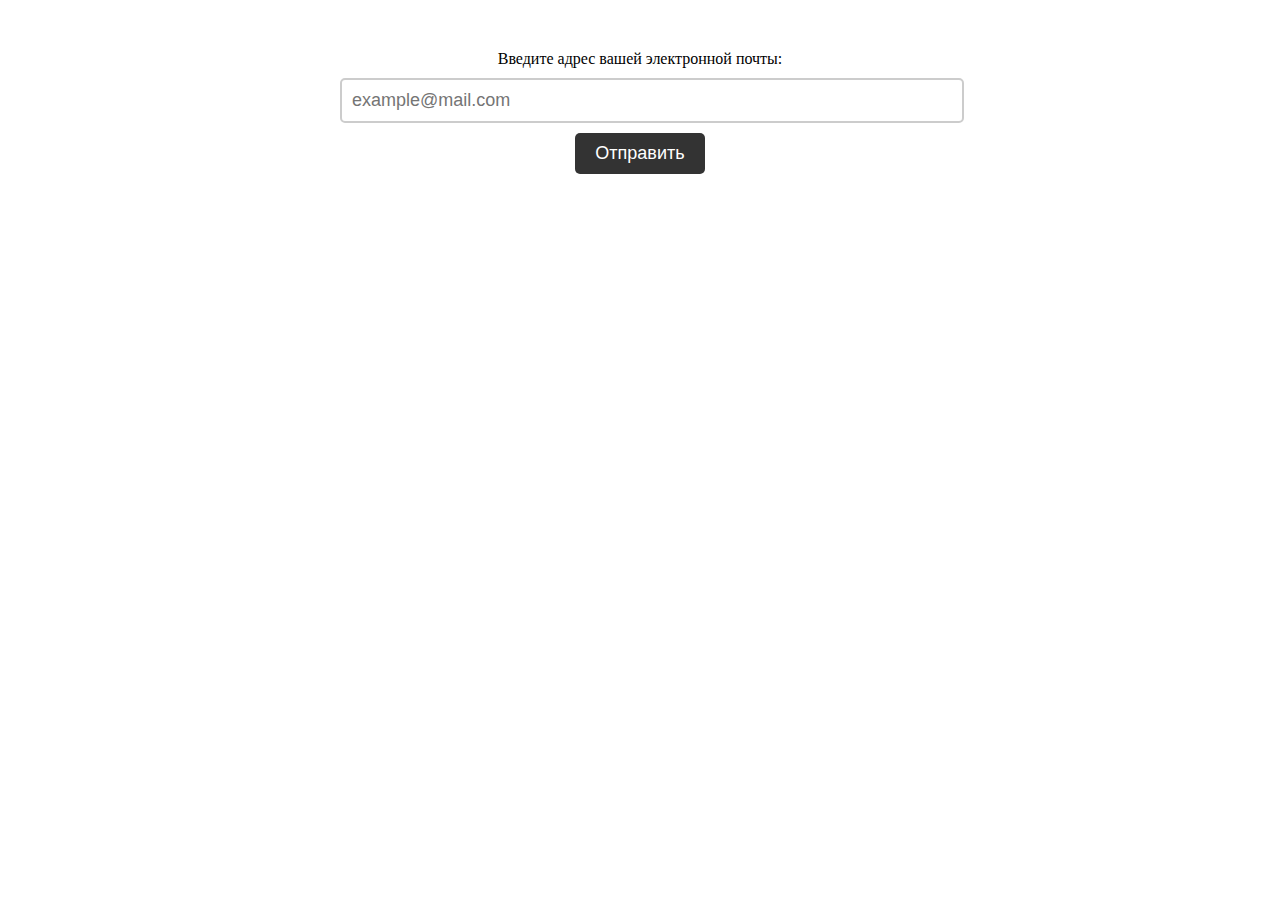
==== in.html @ 028414f5 "Add files via upload" ====
<!DOCTYPE html>
<html lang="en">
<head>
  <meta charset="UTF-8">
  <title>Удаление данных из приложения</title>
  <style>
    /* Стили для формы */
    form {
      max-width: 600px;
      margin: 50px auto;
      text-align: center;
    }

    input[type="email"] {
      width: 100%;
      padding: 10px;
      font-size: 18px;
      border: 2px solid #ccc;
      border-radius: 5px;
      margin: 10px 0;
    }

    input[type="submit"] {
      padding: 10px 20px;
      font-size: 18px;
      color: #fff;
      background-color: #333;
      border: none;
      border-radius: 5px;
      cursor: pointer;
      transition: background-color 0.3s;
    }

    input[type="submit"]:hover {
      background-color: #666;
    }

    /* Стили для сообщения об удалении данных */
    .message {
      max-width: 600px;
      margin: 50px auto;
      text-align: center;
    }

    .message p {
      font-size: 24px;
      color: #333;
      margin: 50px 0;
    }

    .message button {
      padding: 10px 20px;
      font-size: 18px;
      color: #fff;
      background-color: #333;
      border: none;
      border-radius: 5px;
      cursor: pointer;
      transition: background-color 0.3s;
    }

    .message button:hover {
      background-color: #666;
    }
  </style>
</head>
<body>
  <!-- Форма для ввода адреса электронной почты -->
  <form action="#" method="post">
    <label for="email">Введите адрес вашей электронной почты:</label>
    <br>
    <input type="email" id="email" name="email" placeholder="example@mail.com" required>
    <br>
    <input type="submit" value="Отправить">
  </form>

  <!-- Сообщение об удалении данных -->
  <div class="message" style="display:none">
    <p>Ваши данные были удалены из нашей базы данных.</p>
    <button onclick="location.href='index.html'">Вернуться на главную страницу</button>
  </div>

  <!-- Скрипт для обработки формы и показа сообщения об удалении данных -->
  <script>
    const form = document.querySelector('form');
    const message = document.querySelector('.message');

    form.addEventListener('submit', function(event) {
      event.preventDefault();
      const email = document.getElementById('email').value;
      message.style.display = 'block';
    });
  </script>
</body>
</html>
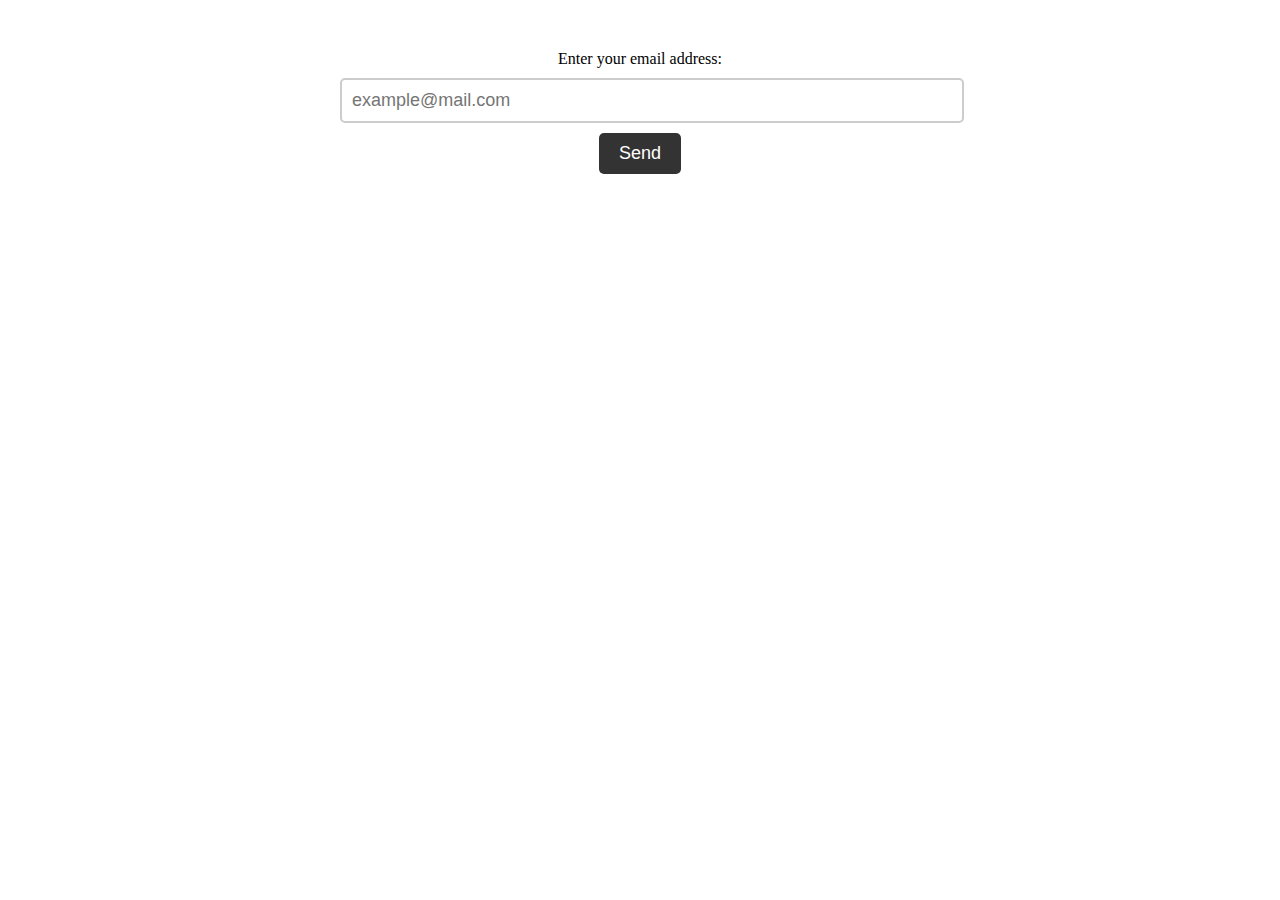
==== commit fe0da8ec: "Add files via upload" ====
--- a/in.html
+++ b/in.html
@@ -2,7 +2,7 @@
 <html lang="en">
 <head>
   <meta charset="UTF-8">
-  <title>Удаление данных из приложения</title>
+  <title>Removing data from the application</title>
   <style>
     /* Стили для формы */
     form {
@@ -67,17 +67,17 @@
 <body>
   <!-- Форма для ввода адреса электронной почты -->
   <form action="#" method="post">
-    <label for="email">Введите адрес вашей электронной почты:</label>
+    <label for="email">Enter your email address:</label>
     <br>
     <input type="email" id="email" name="email" placeholder="example@mail.com" required>
     <br>
-    <input type="submit" value="Отправить">
+    <input type="submit" value="Send">
   </form>
 
   <!-- Сообщение об удалении данных -->
   <div class="message" style="display:none">
-    <p>Ваши данные были удалены из нашей базы данных.</p>
-    <button onclick="location.href='index.html'">Вернуться на главную страницу</button>
+    <p>Your data has been removed from our database.</p>
+    <button onclick="location.href='index.html'">Go back to main page</button>
   </div>
 
   <!-- Скрипт для обработки формы и показа сообщения об удалении данных -->
